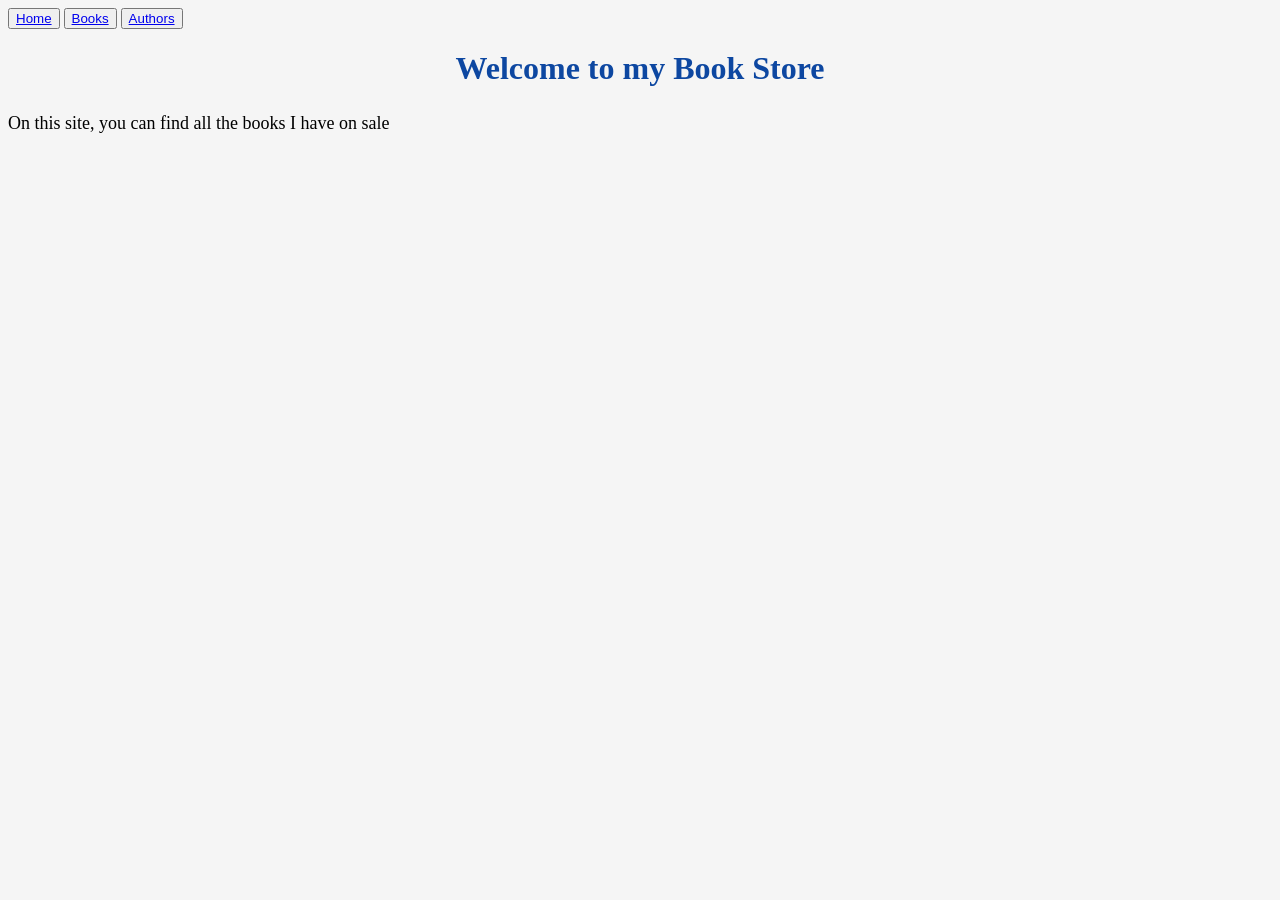
==== templates/index.html @ 467615e9 "continuous deployment" ====
<!DOCTYPE html>
<html>
<head>
    <title>Book Store</title>
    <link rel="stylesheet" href="/static/styles.css">

</head>
<body>
  <nav>
    <div>
        <button><a href="/">Home</a></button>
        <button><a href="/books">Books</a> </button>
        <button><a href="/authors">Authors</a></button>
    </div>
  </nav>  
<header>
    <h1>Welcome to my Book Store</h1>
</header>
<main>

    <p>On this site, you can find all the books I have on sale</p>

</main>

</body>
</html>
---- static/styles.css ----
body {
  background-color: #f5f5f5;
}
h1 {
  font-weight: bold;
  color: #0d47a1;
  text-align: center;
}
p {
    font-size: 18px;
    line-height: 1.6;
}
img {
  border: 3px solid red;

}
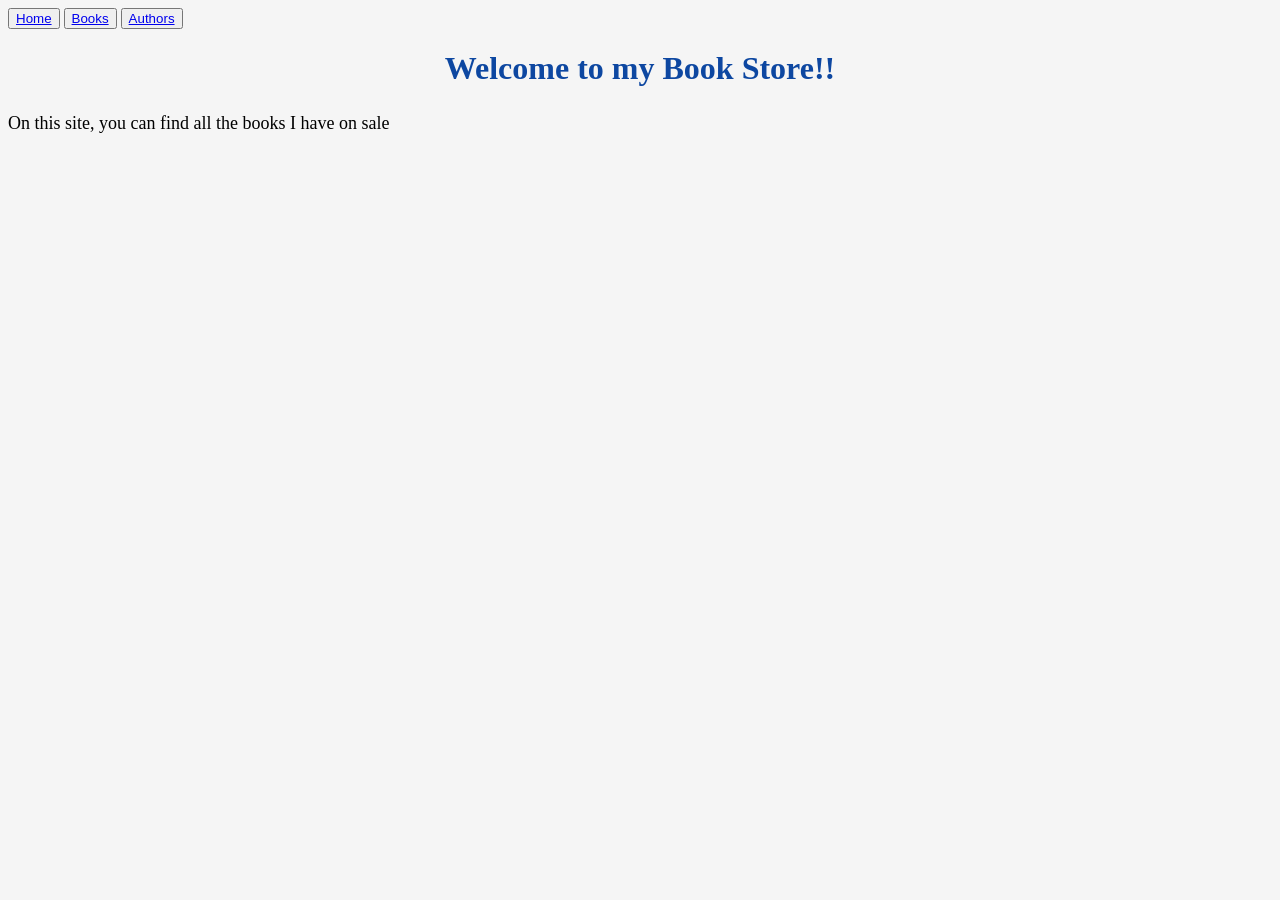
==== commit 5a6ad3e3: "update landing page" ====
--- a/templates/index.html
+++ b/templates/index.html
@@ -14,7 +14,7 @@
     </div>
   </nav>  
 <header>
-    <h1>Welcome to my Book Store</h1>
+    <h1>Welcome to my Book Store!!</h1>
 </header>
 <main>
 
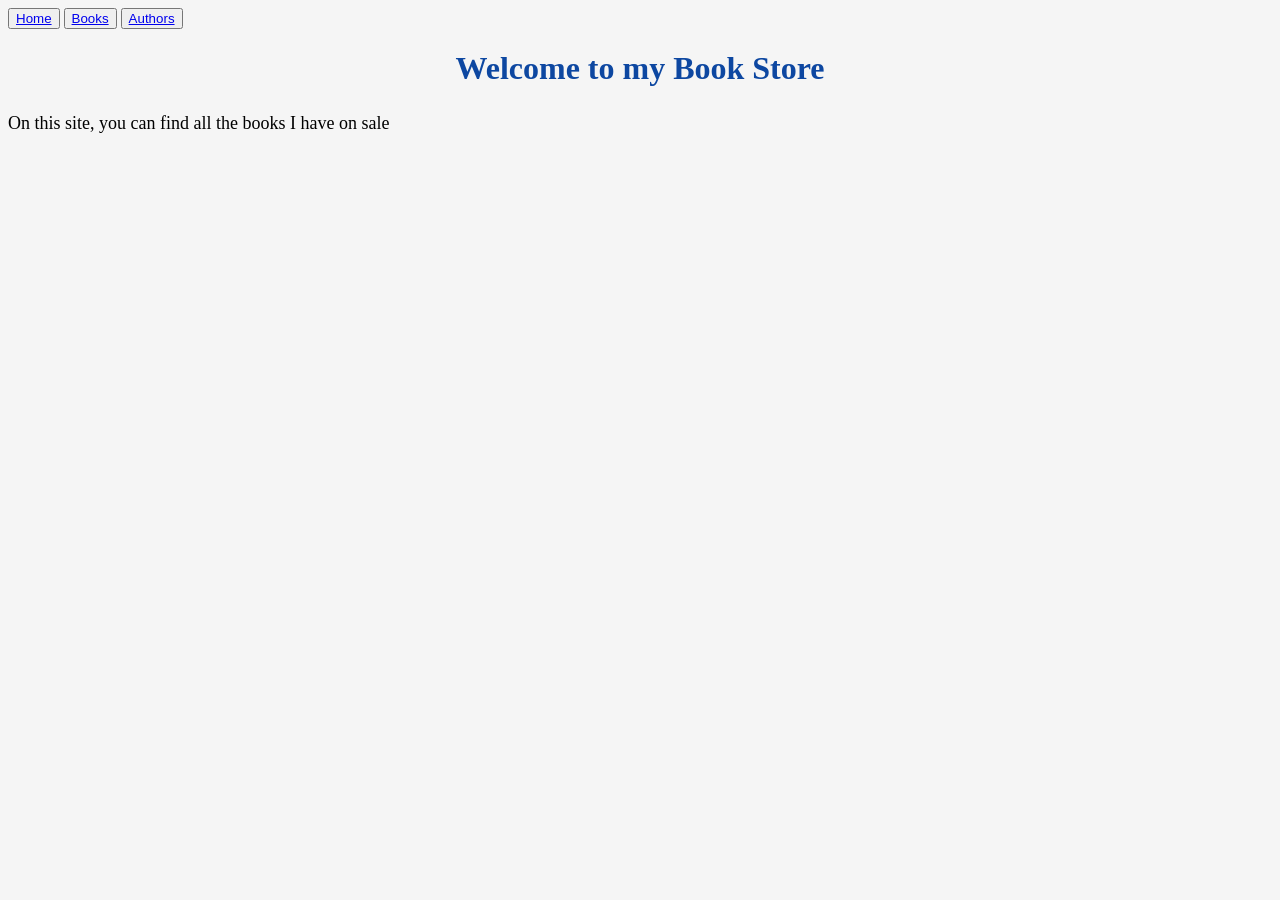
==== commit 1050e581: "added auth" ====
--- a/templates/index.html
+++ b/templates/index.html
@@ -14,7 +14,7 @@
     </div>
   </nav>  
 <header>
-    <h1>Welcome to my Book Store!!</h1>
+    <h1>Welcome to my Book Store</h1>
 </header>
 <main>
 
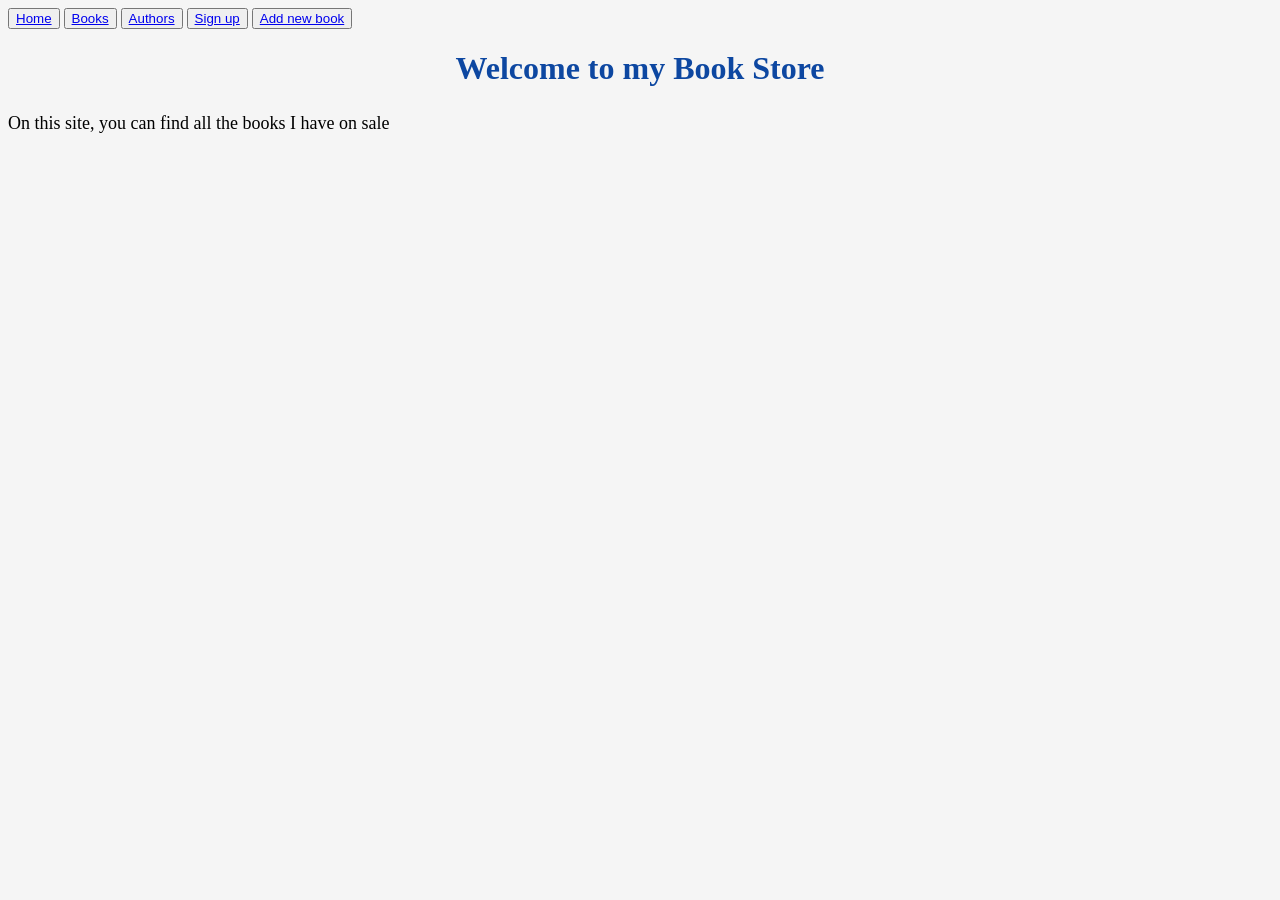
==== commit f332d1be: "added password encryption" ====
--- a/templates/index.html
+++ b/templates/index.html
@@ -11,6 +11,8 @@
         <button><a href="/">Home</a></button>
         <button><a href="/books">Books</a> </button>
         <button><a href="/authors">Authors</a></button>
+        <button><a href="/users/new">Sign up</a></button>
+        <button><a href="/books/new">Add new book</a></button>
     </div>
   </nav>  
 <header>
